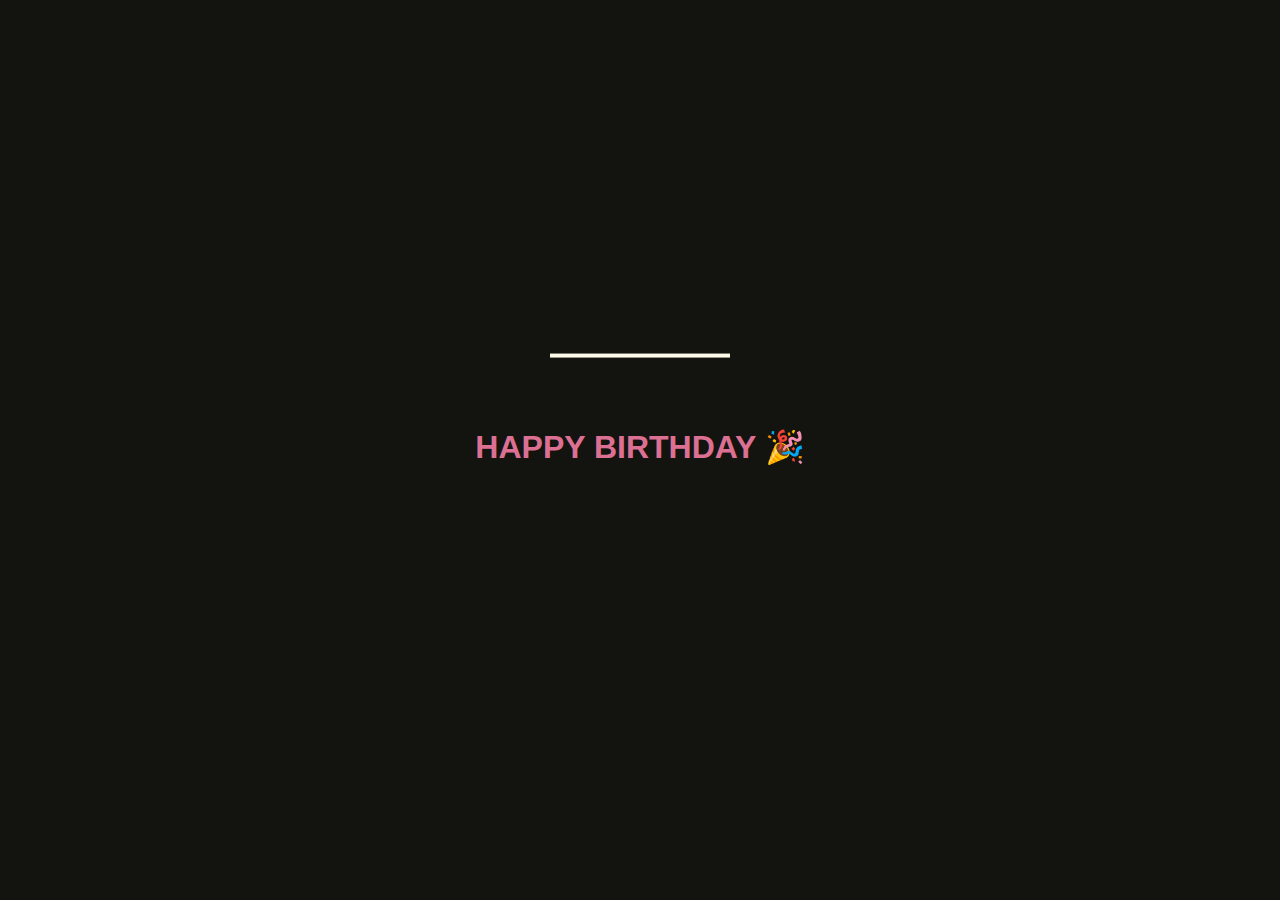
==== Cake.html @ 06296015 "Add files via upload" ====
<!DOCTYPE html>
<html lang="en">
<head>
    <meta charset="UTF-8">
    <link rel="icon" href="🎂" type="x-icon">
    <meta name="viewport" content="width=device-width, initial-scale=1.0">
    <link rel="stylesheet" href="Cake.css">
    <title>HAPPY BIRTHDAY 🎉 </title>
</head>
<body>

    <!-- Cake -->
    <div class="candles">
        <div class="fire"></div>
        <div class="fire"></div>
        <div class="fire"></div>
        <div class="fire"></div>
        <div class="fire"></div>
    </div>
    <svg id="cake" version="1.1" x="0px" y="0px" width="200px" height="500px" viewBox="0 0 200 500" enable-background="new 0 0 200 500" xml:space="preserve">
        <path fill="#a88679" d="M173.667-13.94c-49.298,0-102.782,0-147.334,0c-3.999,0-4-16.002,0-16.002
            c44.697,0,96.586,0,147.334,0C177.667-29.942,177.668-13.94,173.667-13.94z">
            <animate id="bizcocho_3" attributeName="d" calcMode="spline" keySplines="0 0 1 1; 0 0 1 1" begin="relleno_2.end" dur="0.3s" fill="freeze" values="
                              M173.667-13.94c-49.298,0-102.782,0-147.334,0c-3.999,0-4-16.002,0-16.002
            c44.697,0,96.586,0,147.334,0C177.667-29.942,177.668-13.94,173.667-13.94z
                              ;
                              M173.667,411.567c-47.995,12.408-102.955,12.561-147.334,0
            c-3.848-1.089-0.189-16.089,3.661-15.002c44.836,12.66,90.519,12.753,139.427,0.07
            C173.293,395.631,177.541,410.566,173.667,411.567z
                              ;
                              M173.667,427.569c-49.795,0-101.101,0-147.334,0c-3.999,0-4-16.002,0-16.002
            c46.385,0,97.539,0,147.334,0C177.668,411.567,177.667,427.569,173.667,427.569z
                              " />
        </path>
        <path fill="#8b6a60" d="M100-178.521c1.858,0,3.364,1.506,3.364,3.363c0,0,0,33.17,0,44.227
            c0,19.144,0,57.431,0,76.574c0,10.152,0,40.607,0,40.607c0,1.858-1.506,3.364-3.364,3.364l0,0c-1.858,0-3.364-1.506-3.364-3.364c0,0,0-30.455,0-40.607c0-19.144,0-57.432,0-76.575c0-11.057,0-44.226,0-44.226C96.636-177.015,98.142-178.521,100-178.521
            L100-178.521z">
            <animate id="relleno_2" attributeName="d" calcMode="spline" keySplines="0 0 1 1; 0 0 1 1; 0 0 0.58 1" begin="bizcocho_2.end" dur="0.5s" fill="freeze" values="
                              M100-178.521c1.858,0,3.364,1.506,3.364,3.363c0,0,0,33.17,0,44.227
            c0,19.144,0,57.431,0,76.574c0,10.152,0,40.607,0,40.607c0,1.858-1.506,3.364-3.364,3.364l0,0c-1.858,0-3.364-1.506-3.364-3.364c0,0,0-30.455,0-40.607c0-19.144,0-57.432,0-76.575c0-11.057,0-44.226,0-44.226C96.636-177.015,98.142-178.521,100-178.521
            L100-178.521z
                              ;
                              M100,267.257c1.858,0,3.364,1.506,3.364,3.363c0,0,0,33.17,0,44.227
            c0,19.143,0,57.43,0,76.574c0,10.151,0,40.606,0,40.606c0,1.858-1.506,3.364-3.364,3.364l0,0c-1.858,0-3.364-1.506-3.364-3.364
            c0,0,0-30.455,0-40.606c0-19.145,0-57.432,0-76.576c0-11.057,0-44.225,0-44.225C96.636,268.763,98.142,267.257,100,267.257
            L100,267.257z
                              ;
                              M93.928,405.433c-0.655,6.444-0.102,9.067,2.957,11.798c0,0,8.083,5.571,16.828,3.503
            c18.629-4.406,43.813,6.194,50.792,7.791c14.75,3.375,9.162,6.867,9.162,6.867c-2.412,2.258-58.328,0-73.667,0l0,0
            c-1.858,0-69.995,2.133-73.667,0c0,0-3.337-2.439,6.172-5.992c11.375-4.25,52.875,8.822,47.139-9.442
            c-6.333-20.167,5.226-21.514,5.226-21.514c3.435-0.915,12.78-6.663,10.923-0.546L93.928,405.433z
                              ;
                              M102.242,427.569c5.348,0,14.079,0,17.462,0c0,0,17.026,0,27.504,0
            c19.143,0,20.39-3.797,26.459,0c3,1.877,0,7.823,0,7.823c-2.412,2.258-58.328,0-73.667,0l0,0c-1.858,0-67.187,0-73.667,0
            c0,0-4.125-4.983,0-7.823c5.201-3.58,16.085,0,23.725,0c8.841,0,20.762,0,20.762,0c3.686,0,8.597,0,19.511,0H102.242z
                              " />
        </path>
        <path fill="#a88679" d="M173.667-15.929c-46.512,0-105.486,0-147.334,0c-3.999,0-4-16.002,0-16.002
            c43.566,0,97.96,0,147.334,0C177.667-31.931,177.666-15.929,173.667-15.929z">
            <animate id="bizcocho_2" attributeName="d" calcMode="spline" keySplines="0 0 1 1; 0 0 1 1; 0.25 0 0.58 1" begin="relleno_1.end" dur="0.5s" fill="freeze" values="
                              M173.667-15.929c-46.512,0-105.486,0-147.334,0c-3.999,0-4-16.002,0-16.002
            c43.566,0,97.96,0,147.334,0C177.667-31.931,177.666-15.929,173.667-15.929z
                              ;
                              M173.434,445.393c-47.269,8.001-105.245,8.001-147.334,0c-3.929-0.747-0.692-16.543,3.243-15.824
            c43.828,8.001,92.165,8.001,140.739,0C174.029,428.918,177.377,444.726,173.434,445.393z
                              ;
                              M173.667,449.514c-47.576-5.454-102.799-5.744-147.333,0c-3.966,0.512-3.938-15.297,0-16.002
            c43.683-7.823,97.646-8.026,147.333,0C177.616,434.15,177.642,449.969,173.667,449.514z
                              ;
                              M173.667,451.394c-49.298,0-102.782,0-147.334,0c-3.999,0-4-16.002,0-16.002
            c44.697,0,96.586,0,147.334,0C177.667,435.392,177.668,451.394,173.667,451.394z
                              " />
        </path>
        <path fill="#8b6a60" d="M101.368-73.685c0,12.164,0,15.18,0,28.519c0,22.702,0-13.661,0,8.304c0,14.48,0,18.233,0,30.512
            c0,1.753-2.958,1.847-2.958,0c0-12.68,0-16.277,0-30.401c0-21.983,0,11.66,0-8.305c0-13.027,0-15.992,0-28.628
            C98.411-75.883,101.368-75.592,101.368-73.685z">
            <animate id="relleno_1" attributeName="d" calcMode="spline" keySplines="0 0 1 1; 0 0 1 1; 0 0 0.6 1" begin="bizcocho_1.end" dur="0.5s" fill="freeze" values="
                              M101.368-73.685c0,12.164,0,15.18,0,28.519c0,22.702,0-13.661,0,8.304c0,14.48,0,18.233,0,30.512
            c0,1.753-2.958,1.847-2.958,0c0-12.68,0-16.277,0-30.401c0-21.983,0,11.66,0-8.305c0-13.027,0-15.992,0-28.628
            C98.411-75.883,101.368-75.592,101.368-73.685z
                              ;
                              M101.368,350.885c0,12.164,0,65.18,0,78.518c0,22.703,0-33.66,0-11.695c0,14.48,0,28.232,0,40.512
            c0,1.753-2.958,1.847-2.958,0c0-12.68,0-26.277,0-40.402c0-21.982,0,31.66,0,11.695c0-13.027,0-65.992,0-78.627
            C98.411,348.686,101.368,348.977,101.368,350.885z
                              ;
                              M128.38,447.567c37.626,6.312,39.303,13.658,26.833,12.833c-22.653-1.499-13.636-0.831-23.302-0.831
            c-14.48,0-17.884,0-30.163,0c-2.087,0-2.068,0-3.915,0c-13.333,0-8.963,0-23.088,0c-11.668,0-14.062,5.995-27.532,1.164
            c-12.629-4.529,38.667-3.167,46.833-17.333C100.077,432.94,105.546,443.736,128.38,447.567z
                              ;
                              M173.667,451.394c2.875,0,2.997,9.257,0,9.131c-22.662-0.956-32.09-0.956-41.756-0.956
            c-14.48,0-17.884,0-30.163,0c-2.087,0-2.068,0-3.915,0c-13.333,0-8.963,0-23.088,0c-11.668,0-34.99-0.294-48.412,1.831
            c-4.109,0.65-3.01-10.006,0-10.006C37.129,451.394,149.379,451.394,173.667,451.394z
                              " />
        </path>
        <path fill="#a88679" d="M173.667,21.571c-33.174,0-111.467,0-147.334,0c-4,0-4-16.002,0-16.002c39.836,0,105.982,0,147.334,0
            C177.668,5.569,177.667,21.571,173.667,21.571z">
            <animate id="bizcocho_1" attributeName="d" calcMode="spline" keySplines="0 0 1 1; 0 0 1 1; 0 0 1 1; 0.25 0 1 1; 0 0 1 1; 0.25 0 0.6 1" begin="2s" dur="0.8s" fill="freeze" values="
                              M173.667,21.571c-33.174,0-111.467,0-147.334,0c-4,0-4-16.002,0-16.002c39.836,0,105.982,0,147.334,0
            C177.668,5.569,177.667,21.571,173.667,21.571z
                              ;
                              M173.667,459.569c-33.197,16.002-110.782,16.002-147.334,0c-3.664-1.604,1.614-15.617,5.337-14.153
            c40.702,16.002,94.289,16.104,136.505,0.103C171.917,444.1,177.271,457.832,173.667,459.569z
                              ;
                              M171.817,475.571c-39.361-3.001-105.438-2.571-143.556,0c-3.991,0.27-7.377-14.736-3.387-15.014
            c41.553-2.888,104.421-3.121,150.51-0.233C179.378,460.574,175.806,475.875,171.817,475.571z
                              ;
                              M171.817,459.564c-38.8-12.188-104.504-13.762-143.556,0c-3.772,1.329-7.961-12.604-4.178-13.905
            c40.864-14.064,105.114-15.52,151.918-0.973C179.822,445.874,175.634,460.762,171.817,459.564z
                              ;
                              M173.667,475.571c-46.376-5.005-105.924-4.003-147.334,0c-3.981,0.385-3.479-15.421,0.479-16.002
            c43.087-6.327,97.705-7.083,146.855,0.438C177.621,460.613,177.644,476,173.667,475.571z
                              ;
                              M173.667,474.117c-46.376,1.866-105.638,2.01-147.334,0c-3.995-0.192-3.52-16.144,0.479-16.002
            c43.794,1.55,96.341,1.541,145.723,0C176.532,457.99,177.663,473.956,173.667,474.117z
                              ;
                              M173.667,475.571c-46.512,0-105.486,0-147.334,0c-3.999,0-4-16.002,0-16.002c43.566,0,97.96,0,147.334,0
            C177.667,459.569,177.666,475.571,173.667,475.571z
                              " />
        </path>
        <path fill="#fefae9" d="M104.812,113.216c0,3.119-2.164,5.67-4.812,5.67c-2.646,0-4.812-2.551-4.812-5.67c0-5.594,0-16.782,0-22.375
        c0-5.143,0-15.427,0-20.568c0-7.333,0-21.998,0-29.33c0-5.523,0-16.569,0-22.092c0-3.295,0-9.885,0-13.181
        C95.188,2.551,97.353,0,100,0c2.648,0,4.812,2.551,4.812,5.669c0,3.248,0,9.743,0,12.991c0,5.428,0,16.284,0,21.711
        c0,7.618,0,22.854,0,30.472c0,4.952,0,14.854,0,19.807C104.812,96.292,104.812,107.576,104.812,113.216z">
            <animate id="crema" attributeName="d" calcMode="spline" keySplines="0 0 1 1; 0 0 1 1; 0 0 1 1; 0.25 0 1 1; 0 0 1 1; 0 0 0.58 1" begin="bizcocho_3.end" dur="2s" fill="freeze" values="
                              M104.812,113.216c0,3.119-2.164,5.67-4.812,5.67c-2.646,0-4.812-2.551-4.812-5.67c0-5.594,0-16.782,0-22.375
        c0-5.143,0-15.427,0-20.568c0-7.333,0-21.998,0-29.33c0-5.523,0-16.569,0-22.092c0-3.295,0-9.885,0-13.181
        C95.188,2.551,97.353,0,100,0c2.648,0,4.812,2.551,4.812,5.669c0,3.248,0,9.743,0,12.991c0,5.428,0,16.284,0,21.711
        c0,7.618,0,22.854,0,30.472c0,4.952,0,14.854,0,19.807C104.812,96.292,104.812,107.576,104.812,113.216z
                              ;
                              M104.812,405.897c0,3.119-2.164,5.67-4.812,5.67c-2.646,0-4.812-2.551-4.812-5.67c0-5.594,0-16.782,0-22.376
        c0-5.143,0-15.426,0-20.568c0-7.332,0-21.997,0-29.33c0-5.522,0-16.568,0-22.092c0-3.295,0-9.885,0-13.181
        c0-3.118,2.165-5.669,4.812-5.669c2.648,0,4.812,2.551,4.812,5.669c0,3.247,0,9.743,0,12.991c0,5.428,0,16.283,0,21.711
        c0,7.618,0,22.854,0,30.473c0,4.951,0,14.854,0,19.807C104.812,388.972,104.812,400.256,104.812,405.897z
                              ;
                              M111.873,411.567c-3.119,0-9.226,0-11.874,0c-2.646,0-7.748,0-10.867,0c-7.086,0-12.698,0-18.292,0
        c-6.592,0-12.871,7.371-19.166,3.008c-10.043-6.961-7.776-10.169,2.991-17.745c12.61-8.873,27.713,1.994,25.919-7.531
        c-2.589-13.742,11.008-14.513,11.365-17.789c0.441-4.051,4.235-11.107,8.051-8.175c3.113,2.393,1.007,8.008,0,13.159
        c-1.871,9.569,8.058,2.113,9.494,14.155c2.592,21.732,21.184-0.675,29.309,7.976c5.216,5.553,18.413,5.552,15.426,12.942
        c-3.131,7.745-15.825-4.369-23.8,2.903C126.261,418.271,118.301,411.567,111.873,411.567z
                              ;
                              M111.873,411.567c-3.119,0-9.226,0-11.874,0c-2.646,0-9.734,4.069-12.853,4.069
        c-7.086,0-10.712-4.069-16.306-4.069c-6.592,0-12.12,6.013-19.166,3.008c-7.053-3.008-7.458,2.026-18.659,1.165
        c-6.832-0.525-7.522-3.034-7.533-6.265c-0.037-10.336,22.073-2.452,36.613-2.628c10.234-0.124,19.856-1.439,37.905-2.102
        c16.642-0.61,32.699,1.552,46.009,1.927c12.438,0.351,29.663-8.99,31.532,3.315c0.773,5.093-5.605,3.342-11.211,9.579
        c-5.093,5.667-7.59-4.605-12.965-3.832c-8.269,1.189-14.962-8.537-22.937-1.265C126.261,418.271,118.301,411.567,111.873,411.567z
                              ;
                              M110.946,413.652c-2.904-1.137-8.405-2.748-12.446-0.97c-6.099,2.685-7.273,10.358-13.253,8.242
        c-7.843-2.775-8.953-5.008-14.546-5.01c-24.653-0.011-4.849,26.507-18.264,26.507c-12.377,0,5.791-33.537-19.422-26.682
        c-7.703,2.095-9.806-0.942-9.817-4.173c-0.037-10.336,24.357-4.544,38.897-4.72c10.234-0.124,19.856-1.439,37.905-2.102
        c16.642-0.61,32.699,1.552,46.009,1.927c12.438,0.351,28.973-8.865,31.532,3.315c1.449,6.896,0.318,15.624-3.874,15.624
        c-7.619,0-1.788-15.192-19.243-7.111c-7.581,3.51-15.963-9.738-26.669,1.066C120.644,426.744,118.381,416.561,110.946,413.652z
                              ;
                              M111.547,413.9c-2.969-0.956-8.775-0.949-13.167-0.5c-14.667,1.5-8.325,16.508-14.667,16.666
        c-6.667,0.166-0.167-13.5-13.013-14.151c-30.471-1.545-5.572,46.651-18.987,46.651c-12.377,0,10.333-50.166-18.667-44.5
        c-7.835,1.531-9.537-1.417-9.548-4.647c-0.037-10.336,23.675-5.177,38.215-5.353c10.234-0.124,20.618-1.671,38.667-2.333
        c16.642-0.61,32.023,1.458,45.333,1.833c12.438,0.351,33.819-8.431,33.199,4.001c-0.532,10.666,0.414,26.166-5.245,25.833
        c-7.606-0.447-2.954-31.5-19.243-18.899c-7.985,6.177-17.658-5.969-27.377,5.732C118.88,434.066,121.38,417.067,111.547,413.9z
                              ;
                              M111.547,415.233c-6.667-0.834-9.667,4.667-13.833,3.333c-19.649-6.291-8.158,22.176-14.5,22.334
        c-6.667,0.166,2.833-18-13.333-22.167c-29.544-7.615-9.667,43.833-20.167,43.833c-10.333,0,8.004-55.006-16.833-39
        c-7.5,4.833-9.508-3.78-9.299-7.004c0.799-12.329,23.592-7.153,38.132-7.329c10.234-0.124,20.238-1.505,38.287-2.167
        c16.642-0.61,32.903,1.125,46.213,1.5c12.438,0.351,35.058-5.579,31.863,6.451c-5.532,20.833,1.25,28.216-4.409,27.883
        c-7.606-0.447-6.058-37.895-20.62-23.333c-10.167,10.166-15.972-0.747-25,12C119.547,443.568,121.798,416.515,111.547,415.233z
                              " />
        </path>
        <rect x="10" y="475.571" fill="#fefae9" width="180" height="4" />
    </svg>


    
    <!-- Happy Birthday -->
    <div class="HBD">
        <h1>
                HAPPY BIRTHDAY 🎉
        </h1>
    </div>


    <!-- Lời chúc
    <div>

    </div> -->


</body>
</html>
---- Cake.css ----
body {
    background-color: #13140f;
}

.HBD {
    margin: 50px auto 0 auto;
    text-wrap: nowrap;
    text-align: center;
    color: palevioletred;
    font-family:'Segoe UI', Tahoma, Geneva, Verdana, sans-serif;
}

#cake {
    display: block;
    /* position: relative; */
    margin: -130px auto 0 auto;
  }
  
  /* ============================================== Candle
  */
  
  .candles {
    background: #ffffff;
    z-index: -1000;
    border-radius: 10px;
    position: absolute;
    top: 228px;
    left: 50%;
    margin-left: -2.4px;
    margin-top: 35px;
    width: 5px;
    height: 35px;
    transform: translateY(-500px);
    backface-visibility: hidden;
    animation: in 500ms 6s ease-out forwards;
    margin-left: auto;
    margin-right: auto;
  }
  .candles:after,
  .candles:before {
    background: rgba(255, 0, 0, 0.4);
    content: "";
    width: 100%;
    height: 2.22222222px;
  }
  .candles:after {
    top: 25%;
    left: 0;
  }
  .candles:before {
    top: 45%;
    left: 0;
  }
  
  /* ============================================== Fire
  */
  
  .fire {
    border-radius: 100%;
    position: absolute;
    top: -20px;
    left: 50%;
    margin-left: -2.6px;
    width: 6.66666667px;
    height: 18px;
  }
  .fire:nth-child(1) {
    animation: fuego 2s 6.5s infinite;
  }
  .fire:nth-child(2) {
    animation: fuego 1.5s 6.5s infinite;
  }
  .fire:nth-child(3) {
    animation: fuego 1s 6.5s infinite;
  }
  .fire:nth-child(4) {
    animation: fuego 0.5s 6.5s infinite;
  }
  .fire:nth-child(5) {
    animation: fuego 0.2s 6.5s infinite;
  }
  
  /* ============================================== Animation Fire
  */
  
  @keyframes fuego {
    0%, 100% {
      background: rgba(254, 248, 97, 0.5);
      box-shadow: 0 0 40px 10px rgba(248, 233, 209, 0.2);
      transform: translateY(0) scale(1);
    }
    50% {
      background: rgba(255, 50, 0, 0.1);
      box-shadow: 0 0 40px 20px rgba(248, 233, 209, 0.2);
      transform: translateY(-20px) scale(0);
    }
  }
  
  @keyframes in {
    to {
      transform: translateY(0);
    }
  }
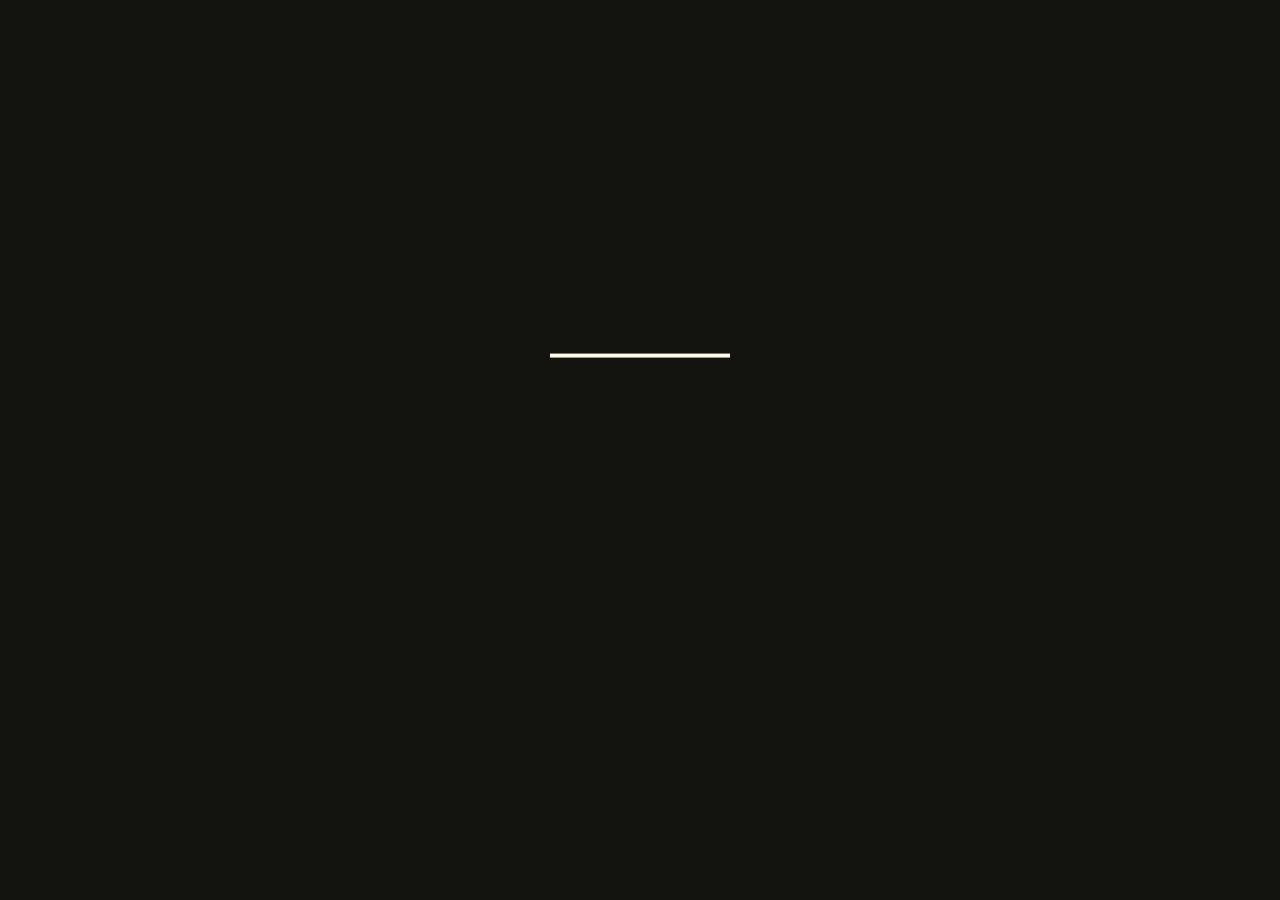
==== commit 565c563b: "Update Cake.html" ====
--- a/Cake.html
+++ b/Cake.html
@@ -170,10 +170,17 @@
     
     <!-- Happy Birthday -->
     <div class="HBD">
-        <h1>
-                HAPPY BIRTHDAY 🎉
+        <h1 id="Text">
         </h1>
     </div>
+
+    <script>
+        const myTimeout = setTimeout(myGreeting, 6000);
+        
+        function myGreeting() {
+          document.getElementById("Text").innerHTML = "HAPPY BIRTHDAY 🎉"
+        }
+    </script>
 
 
     <!-- Lời chúc
@@ -183,4 +190,4 @@
 
 
 </body>
-</html>+</html>
